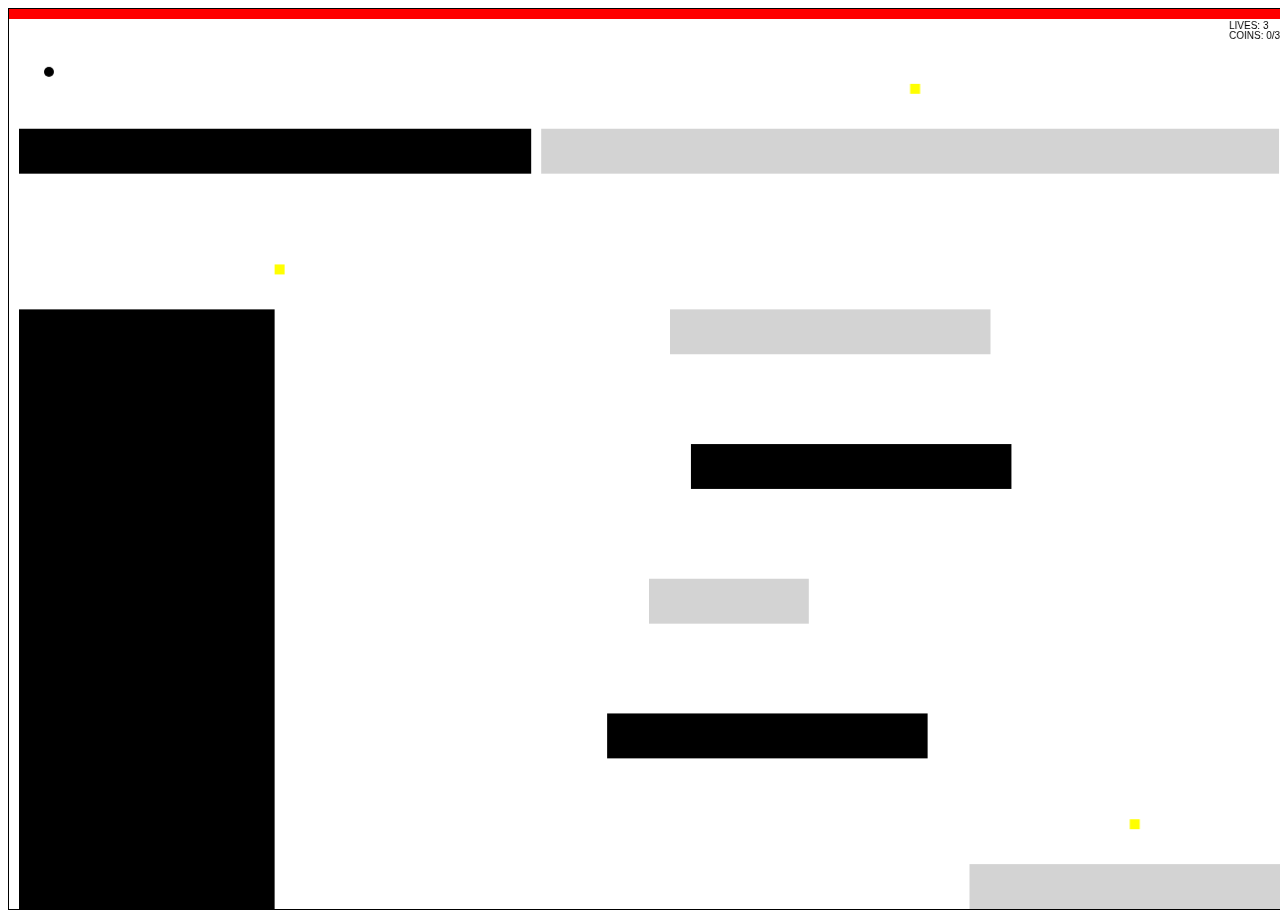
==== white_black.html @ dd73cc2f "1" ====
<!DOCTYPE html>
<html lang="en">
<head>
    <meta charset="UTF-8">
    <meta http-equiv="X-UA-Compatible" content="IE=edge">
    <meta name="viewport" content="width=device-width, initial-scale=1.0">
    <title>White-Black Game</title>
</head>
<style>
 
canvas {
    position: relative; 
    top: 0;
    left: 0;
    width: 100vw;  /* 100% */
    height: 100vh;   /* 100% */
    border: rgb(141, 105, 105);
}
/* body {
   font-family: 'MinecraftiaRegular';
   font-weight: normal;
   font-style: normal;
} */
</style>
<body>
    <canvas id="canvas" style="border:1px solid black;">Hey canvas is NOT supperted!</canvas>
    <!-- <img id="lifeb" width="50" height="50" src="C:\Users\91924\Desktop\VS code\js\life_blk.jpg"  > -->
    <link rel="stylesheet" media="screen" href="https://fontlibrary.org//face/minecraftia" type="text/css"/>
    
</body>
    
<script>
    const canvas = document.getElementById('canvas')
    canvas.width = canvas.getBoundingClientRect().width;
    canvas.height = canvas.getBoundingClientRect().height;
    const ctx = canvas.getContext('2d')
    
    const canvasH =  canvas.height
    const canvasW = canvas.width
   
    
    let ball = {x:40, y:20, r:5, dx:5, dy:1};
    let blk = {w:Math.round(canvasW/4), h:Math.round(canvasH/20)}
    let block1 = {x:Math.round(4*canvasW/5-blk.w), y:Math.round(canvasH/3), dx:-1 }
    let block2 = {x:Math.round(3*canvasW/5), y: Math.round(canvasH/3+3*blk.h), dx:2 }
    let block3 = {x:Math.round(2*canvasW/5), y:Math.round(canvasH/3+9*blk.h), dx:2 }
    
    let blockA = {x:10, y:Math.round(canvasH/3-2*canvasH/10), w: Math.round(2*canvasW/5), h:Math.round(canvasH/20)}
    let blockC = {x:Math.round(20+2*canvasW/5), y: Math.round(canvasH/3-2*canvasH/10), w: Math.round(canvasW-(30+2*canvasW/5)), h:Math.round(canvasH/20)} 
    let bigBlock = {x:10, y:Math.round(canvasH/3), w:Math.round(canvasW/5), h:Math.round(2*canvasH/3)}
    let blockD = {x:Math.round(canvasW/2), y:Math.round(canvasH/3+6*blk.h), w: Math.round(canvasW/8), h:Math.round(canvasH/20)}
    let blockE = {x:Math.round(3*canvasW/4), y:Math.round(19*canvasH/20), w: Math.round(canvasW/4), h:Math.round(canvasH/20)}
    let coin1 = {x:blockC.x+blockC.w/2,y:blockC.y-blockC.h}
    let coin2 = {x:bigBlock.x+bigBlock.w, y:bigBlock.y-blockC.h}
    let coin3 = {x:blockE.x+blockE.w/2, y:blockE.y-blockC.h}
    let coin = {c1:1, c2:1, c3:1} 
    

    let bl="black"
    let temp="#D3D3D3"
    let bColour="black"
    let gameOver=3
    
    drawB1()
    drawB2()
    drawB3()
    drawBall()
    drawRest()
    drawLife()
    drawRed()
    moveB1()
    space()
    checkKey()
       
    // image.onload = function () {
    //     var img = getElementById("lifeb")
    //     ctx.drawImage(lifeb,0,0);
    // }

    function drawBall() {
        ctx.beginPath()
        ctx.arc(ball.x,ball.y,ball.r,0,2 * Math.PI,true)
        ctx.fillStyle=bColour
        ctx.fill()
        ctx.closePath()
    }

    function drawCoin1() {
        ctx.beginPath()
        ctx.rect(coin1.x,coin1.y,10,10)
        ctx.fillStyle='yellow'
        ctx.fill()
        ctx.closePath()
    }

    function drawCoin2() {
        ctx.beginPath()
        ctx.rect(coin2.x,coin2.y,10,10)
        ctx.fillStyle='yellow'
        ctx.fill()
        ctx.closePath()
    }

    function drawCoin3() {
        ctx.beginPath()
        ctx.rect(coin3.x,coin3.y,10,10)
        ctx.fillStyle='yellow'
        ctx.fill()
        ctx.closePath()
    }

    function checkKey() {
        document.addEventListener("keydown", e3=> {
            
            if(e3.keyCode == 38 && ball.y-ball.r>0 && bottomCheck()){
                //console.log("up arrow pressed!")
                ball.y-=10*ball.dy             
            }
        })
        document.addEventListener("keydown", e2=> {
            if(e2.keyCode == 39 && ball.x+ball.r<canvasW-1 && leftCheck()){
                //console.log("right arrow pressed!")
                //console.log(leftCheck())
                ball.x+=ball.dx
            }
            if(e2.keyCode == 37 && ball.x-ball.r>0 && checkRight()){
                //console.log("left arrow pressed!")
                ball.x-=ball.dx
            }
            
        })
        
    }
    
    // image.onload = finishDrawing;
    // function finishDrawing(){
    //     // var drawing = document.getElementById("drawing");
    //     // var con = drawing.getContext("2d");
    //     var goofyPic = document.getElementById("lifeb");
    //     ctx.drawImage(goofyPic, 0, 0, 500, 500);
    //     var image2 = new Image();
    //     image2.src = "C:\Users\91924\Desktop\VS code\js\life_blk.jpg";
    //     ctx.drawImage(image2, 100, 100, 700, 500);
    // }
    // function drawDiamond(context, x, y, width, height){
    //     context.save();/*  w w  w .j a va 2 s  .c o m*/
    //             context.beginPath();
    //             context.moveTo(x, y);
                
    //             // top left edge
    //             context.lineTo(x - width / 2, y + height / 2);
                
    //             // bottom left edge
    //             context.lineTo(x, y + height);
                
    //             // bottom right edge
    //             context.lineTo(x + width / 2, y + height / 2);
                
    //             // closing the path automatically creates
    //             // the top right edge
    //             context.closePath();
                
    //             context.fillStyle = "red";
    //             context.fill();
    //     context.restore();
    //         }
    //         window.onload = function(){
    //             var canvas = document.getElementById("myCanvas");
    //             var context = canvas.getContext("2d");
        
    //             drawDiamond(context, 500, 500, 75, 100);
    //         };
    
    function drawRed() {
        ctx.beginPath()
        ctx.rect(0,0,canvasW,10)
        ctx.fillStyle='red'
        ctx.fill()
        ctx.closePath()
    }

    function drawLife() {
            ctx.beginPath()
            // ctx.font = 'Courier New'
            ctx.fillStyle = bColour;
            ctx.fill()
            ctx.fillText("LIVES: "+ gameOver,canvasW-60,20)
            ctx.fillText("COINS: "+ (3-(coin.c1+coin.c2+coin.c3)) +"/3",canvasW-60,30)
            ctx.closePath()
    }

    function bottomCheck() {
        if(bColour=="black"){
            if(ball.x+ball.r>blockA.x && ball.x-ball.r<blockA.x+blockA.w && ball.y-ball.r<=blockA.y+blockA.h &&ball.y-ball.r>blockA.y){
                return false
            }
            else if(ball.x+ball.r>block2.x && ball.x-ball.r<block2.x+blk.w && ball.y-ball.r<=block2.y+blk.h &&ball.y-ball.r>block2.y){
                return false
            }
            else if(ball.x+ball.r>block3.x && ball.x-ball.r<block3.x+blk.w && ball.y-ball.r<=block3.y+blk.h &&ball.y-ball.r>block3.y){
                return false
            }
            return true
        }
        else{
            if(ball.x+ball.r>blockC.x && ball.x-ball.r<blockC.x+blockC.w && ball.y-ball.r<=blockC.y+blockC.h &&ball.y-ball.r>blockC.y){
                return false
            }
            else if(ball.x+ball.r>blockD.x && ball.x-ball.r<blockD.x+blockD.w && ball.y-ball.r<=blockD.y+blockD.h &&ball.y-ball.r>blockD.y){
                return false
            }
            else if(ball.x+ball.r>block1.x && ball.x-ball.r<block1.x+blk.w && ball.y-ball.r<=block1.y+blk.h &&ball.y-ball.r>block1.y){
                return false
            }
            return true
        }
    }

    function leftCheck() {
        if(bColour=="black"){
            
            if(ball.x+ball.r==blockA.x && ball.y+ball.r>blockA.y && ball.y-ball.r<blockA.y+blockA.h){
                return false
            }
            else if(ball.x+ball.r==bigBlock.x && ball.y+ball.r>bigBlock.y && ball.y-ball.r<bigBlock.y+bigBlock.h){
                return false
            }
            // else if(ball.x+ball.r>=block3.x && ball.x+ball.r<block3.x+blk.w && ball.y+ball.r>block3.y && ball.y-ball.r<block3.y+blk.h){
            //     return false
            // }
            // else if(ball.x+ball.r>=block2.x && ball.x+ball.r<block2.x+blk.w && ball.y+ball.r>block2.y && ball.y-ball.r<block2.y+blk.h){
            //     return false
            // }
            else{
                return true
            }
        }
        else{
            
            if(ball.x+ball.r==blockC.x && ball.y+ball.r>blockC.y && ball.y-ball.r<blockC.y+blockC.h){
                return false
            }
            else if(ball.x+ball.r==blockD.x && ball.y+ball.r>blockD.y && ball.y-ball.r<blockD.y+blockD.h){
                return false
            }
            else if(ball.x+ball.r==blockE.x && ball.y+ball.r>blockE.y && ball.y-ball.r<blockE.y+blockE.h){
                return false
            }
            
            else{
                return true
            }
        }
    }

    function checkRight() {
        if(bColour=="black"){
            if(ball.x-ball.r<=blockA.x+blockA.w && ball.x+ball.r>blockA.x && ball.y+ball.r>blockA.y && ball.y-ball.r<blockA.y+blockA.h){
                return false
            }
            return true
        }
        else{
            if(ball.x-ball.r<=blockC.x+blockC.w && ball.x+ball.r>blockC.x && ball.y+ball.r>blockC.y && ball.y-ball.r<blockC.y+blockC.h){
                return false
            }
            else if(ball.x-ball.r<=blockD.x+blockD.w && ball.x+ball.r>blockD.x && ball.y+ball.r>blockD.y && ball.y-ball.r<blockD.y+blockD.h){
                return false
            }
            else if(ball.x-ball.r<=block1.x+blk.w && ball.x+ball.r>block1.x && ball.y+ball.r>block1.y && ball.y-ball.r<block1.y+blk.h){
                return false
            }
            return true
        }
    }
    
    function space() {
        document.addEventListener("keyup", e=> {
            
        if(e.keyCode == 32){
            //console.log('Space pressed!');
            if(bl=="black" && temp=="#D3D3D3"){
                bl="#808080"
                temp="white"
                bColour="white"
                drawB1()
                drawB2()
                drawB3()
                drawBall()
                drawRest()   
                document.body.style.background = "black"; 
            }
            else{
                bl="black"
                temp="#D3D3D3"
                bColour="black"
                drawB1()
                drawB2()
                drawB3()
                drawBall()
                drawRest()
                document.body.style.background = "white";
            }
        }
           
            
        })
    }
    
    function drawRest() {
                
        ctx.beginPath()
        ctx.rect(blockA.x,blockA.y,blockA.w,blockA.h)
        ctx.fillStyle=bl
        ctx.fill()
        ctx.closePath()

        ctx.beginPath()
        ctx.rect(blockC.x,blockC.y,blockC.w,blockC.h)
        ctx.fillStyle=temp
        ctx.fill()
        ctx.closePath()

        ctx.beginPath()
        ctx.rect(bigBlock.x,bigBlock.y,bigBlock.w,bigBlock.h)
        ctx.fillStyle=bl
        ctx.fill()
        ctx.closePath()

        ctx.beginPath()
        ctx.rect(blockD.x,blockD.y,blockD.w,blockD.h)
        ctx.fillStyle=temp
        ctx.fill()
        ctx.closePath()

        ctx.beginPath()
        ctx.rect(blockE.x,blockE.y,blockE.w,blockE.h)
        ctx.fillStyle=temp
        ctx.fill()
        ctx.closePath()
    }

    function drawB1() {
        ctx.beginPath()
        ctx.rect(block1.x,block1.y,blk.w,blk.h)
        ctx.fillStyle=temp
        ctx.fill()
        ctx.closePath()
    }

    function drawB2() {
        ctx.beginPath()
        ctx.rect(block2.x,block2.y,blk.w,blk.h)
        ctx.fillStyle=bl
        ctx.fill()
        ctx.closePath()
    }

    function drawB3() {
        ctx.beginPath()
        ctx.rect(block3.x,block3.y,blk.w,blk.h)
        ctx.fillStyle=bl
        ctx.fill()
        ctx.closePath()
    } 
    
    function checkB(){  
        if(bigBlock.x+bigBlock.w>=block1.x || block1.x+blk.w >= canvasW){
            block1.dx = -block1.dx
        }
        if(bigBlock.x+bigBlock.w>=block2.x || block2.x+blk.w >= canvasW){
            block2.dx = -block2.dx
        }
        if(bigBlock.x+bigBlock.w>=block3.x || block3.x+blk.w >= canvasW){
            block3.dx = -block3.dx
        }
    }

    function restart() {
        ball.x=40
        ball.y=30
        if(bColour!="black") {
            bl="black"
            temp="#D3D3D3"
            bColour="black"
            // drawB1()
            // drawB2()
            // drawB3()
            drawBall()
            // drawRest()
            drawLife()
            document.body.style.background = "white"; 
    }
}

    function moveB1() {
        
        block1.x += block1.dx
        block2.x -= block2.dx
        block3.x += block3.dx
        //console.log(block2.y,ball.y)
        //console.log(block2.x,ball.x)

        if(ball.x+ball.r>blockA.x && ball.x-ball.r<blockA.x+blockA.w && ball.y+ball.r==blockA.y && bColour=="black") {
            //no need to fall 
            //console.log("blockA")
        }
        else if(ball.x+ball.r>bigBlock.x && ball.x-ball.r<bigBlock.x+bigBlock.w && ball.y+ball.r==bigBlock.y && bColour=="black") {
            //no need to fall
            //console.log("Big Block")
        }
        else if(ball.x+ball.r>blockC.x && ball.x-ball.r<blockC.x+blockC.w && ball.y+ball.r==blockC.y && bColour=="white") {
            //no need to fall
            //console.log("blockC")
        }
        else if(ball.x+ball.r>blockD.x && ball.x-ball.r<blockD.x+blockD.w && ball.y+ball.r==blockD.y && bColour=="white") {
            //no need to fall
            //console.log("blockD")
        }
        else if(ball.x+ball.r>blockE.x && ball.x-ball.r<blockE.x+blockE.w && ball.y+ball.r==blockE.y && bColour=="white") {
            //no need to fall
            //console.log("blockE")
        }
        else if(ball.x+ball.r>block2.x && ball.x+ball.r<block2.x+blk.w && ball.y+ball.r==block2.y && bColour=="black") {
            //move the ball along with block
            //console.log("block2")
            ball.x -= block2.dx
        }
        else if(ball.x+ball.r>block3.x && ball.x+ball.r<block3.x+blk.w && ball.y+ball.r==block3.y && bColour=="black") {
            ball.x += block3.dx
        }
        else if(ball.x+ball.r>block1.x && ball.x+ball.r<block1.x+blk.w && ball.y+ball.r==block1.y && bColour=="white") {
            ball.x += block1.dx
        }
        else {
            ball.y += ball.dy
        }

        if(coin.c1==0 && coin.c2==0 &&coin.c3==0){
            
            gameOver = 3
            coin.c1=1
            coin.c2=1
            coin.c3=1
            alert("You Win!!!!!")
            restart()
        }

        if (ball.y+ball.r>=canvasH || ball.y-ball.r<=9) {
            if(gameOver>1){
                gameOver-=1
            }
            else {
                gameOver = 3
                coin.c1=1
                coin.c2=1
                coin.c3=1
                alert("Game Over!")                
            }
            
            restart()
            
        }
        if(ball.x+ball.r>=coin1.x && ball.x-ball.r<=coin1.x+10 && ball.y+ball.r>=coin1.y && ball.y-ball.r<=coin1.y+10){
            coin.c1=0
        }
        if(ball.x+ball.r>=coin2.x && ball.x-ball.r<=coin2.x+10 && ball.y+ball.r>=coin2.y && ball.y-ball.r<=coin2.y+10){
            coin.c2=0
        }
        if(ball.x+ball.r>=coin3.x && ball.x-ball.r<=coin3.x+10 && ball.y+ball.r>=coin3.y && ball.y-ball.r<=coin3.y+10){
            coin.c3=0
        }
        
        ctx.clearRect(0,0,canvasW,canvasH)
        checkB()
        drawB1()
        drawB2()
        drawB3()
        drawBall()
        drawRest()
        drawLife()
        drawRed()
        if(coin.c1){
            drawCoin1()
        }
        if(coin.c2){
            drawCoin2()
        }
        if(coin.c3){
            drawCoin3()
        }
        requestAnimationFrame(moveB1)
        
    }
  
    
</script>
</html>
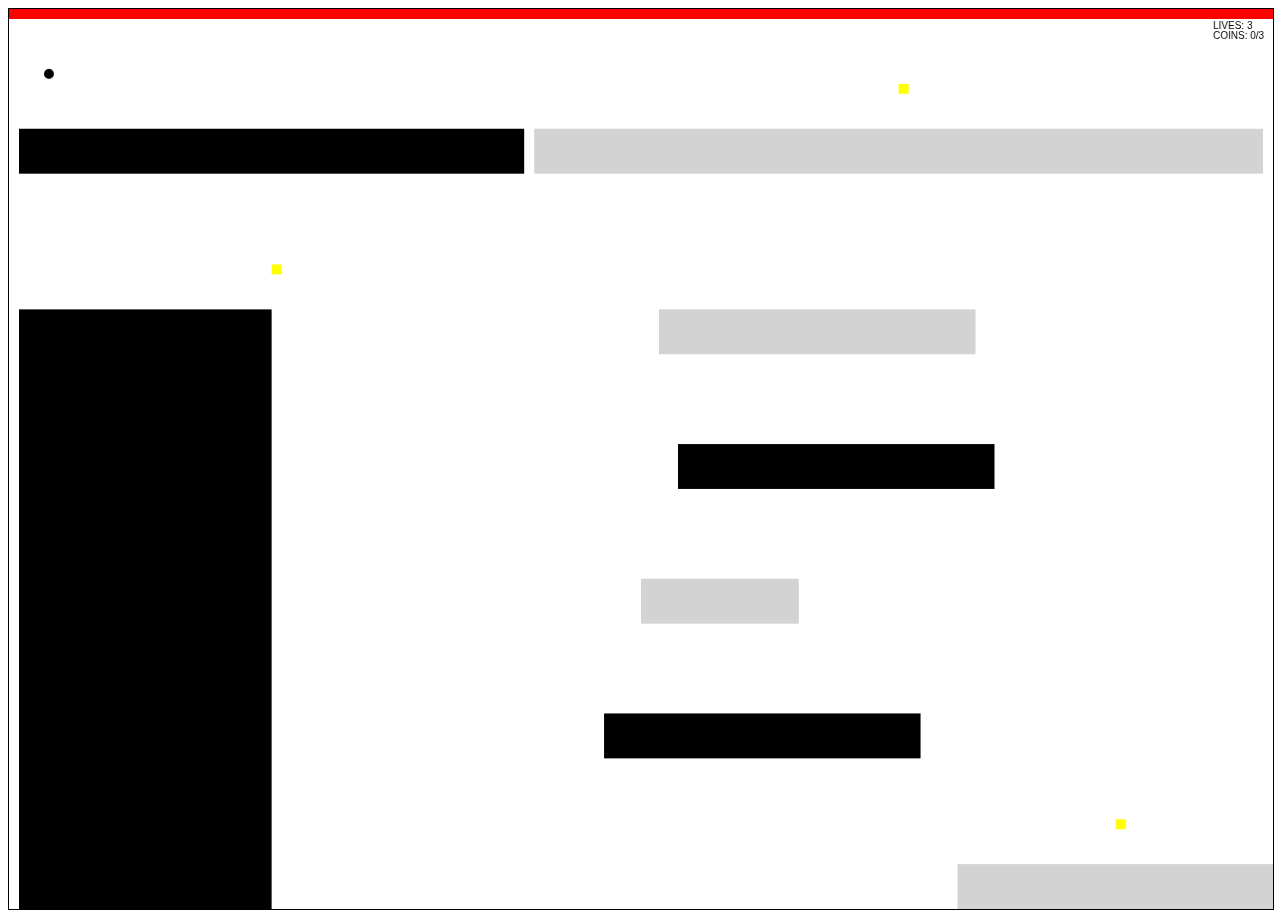
==== commit ff31cf66: "2" ====
--- a/white_black.html
+++ b/white_black.html
@@ -12,7 +12,7 @@
     position: relative; 
     top: 0;
     left: 0;
-    width: 100vw;  /* 100% */
+    width: 100%;  /* 100% */
     height: 100vh;   /* 100% */
     border: rgb(141, 105, 105);
 }
@@ -495,4 +495,4 @@
   
     
 </script>
-</html>+</html>
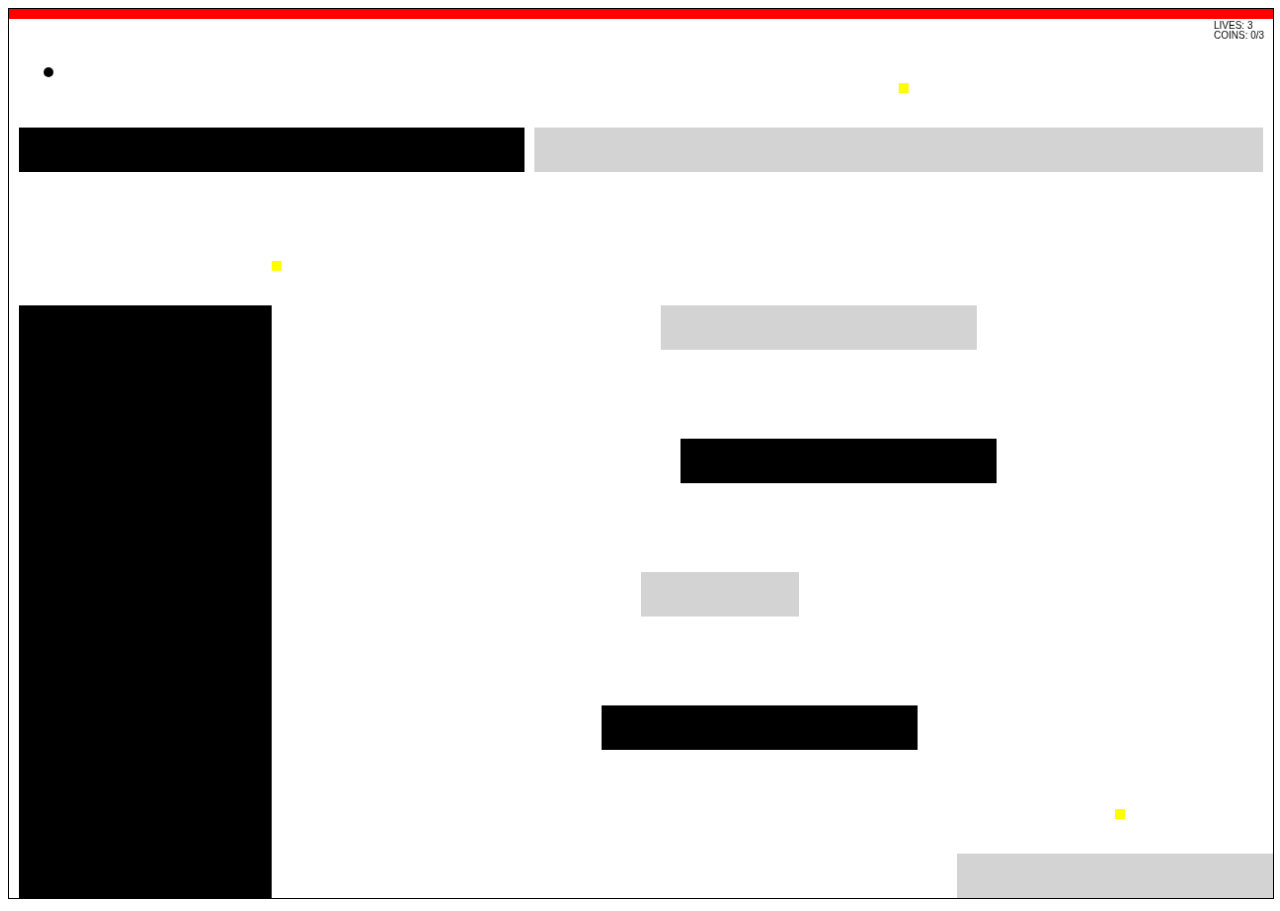
==== commit 2a99491d: "3rd" ====
--- a/white_black.html
+++ b/white_black.html
@@ -13,7 +13,7 @@
     top: 0;
     left: 0;
     width: 100%;  /* 100% */
-    height: 100vh;   /* 100% */
+    height: 100%;   /* 100% */
     border: rgb(141, 105, 105);
 }
 /* body {
@@ -31,9 +31,11 @@
     
 <script>
     const canvas = document.getElementById('canvas')
-    canvas.width = canvas.getBoundingClientRect().width;
-    canvas.height = canvas.getBoundingClientRect().height;
+//     canvas.width = canvas.getBoundingClientRect().width;
+//     canvas.height = canvas.getBoundingClientRect().height;
     const ctx = canvas.getContext('2d')
+    ctx.canvas.width = window.innerWidth;
+    ctx.canvas.height = window.innerHeight;
     
     const canvasH =  canvas.height
     const canvasW = canvas.width
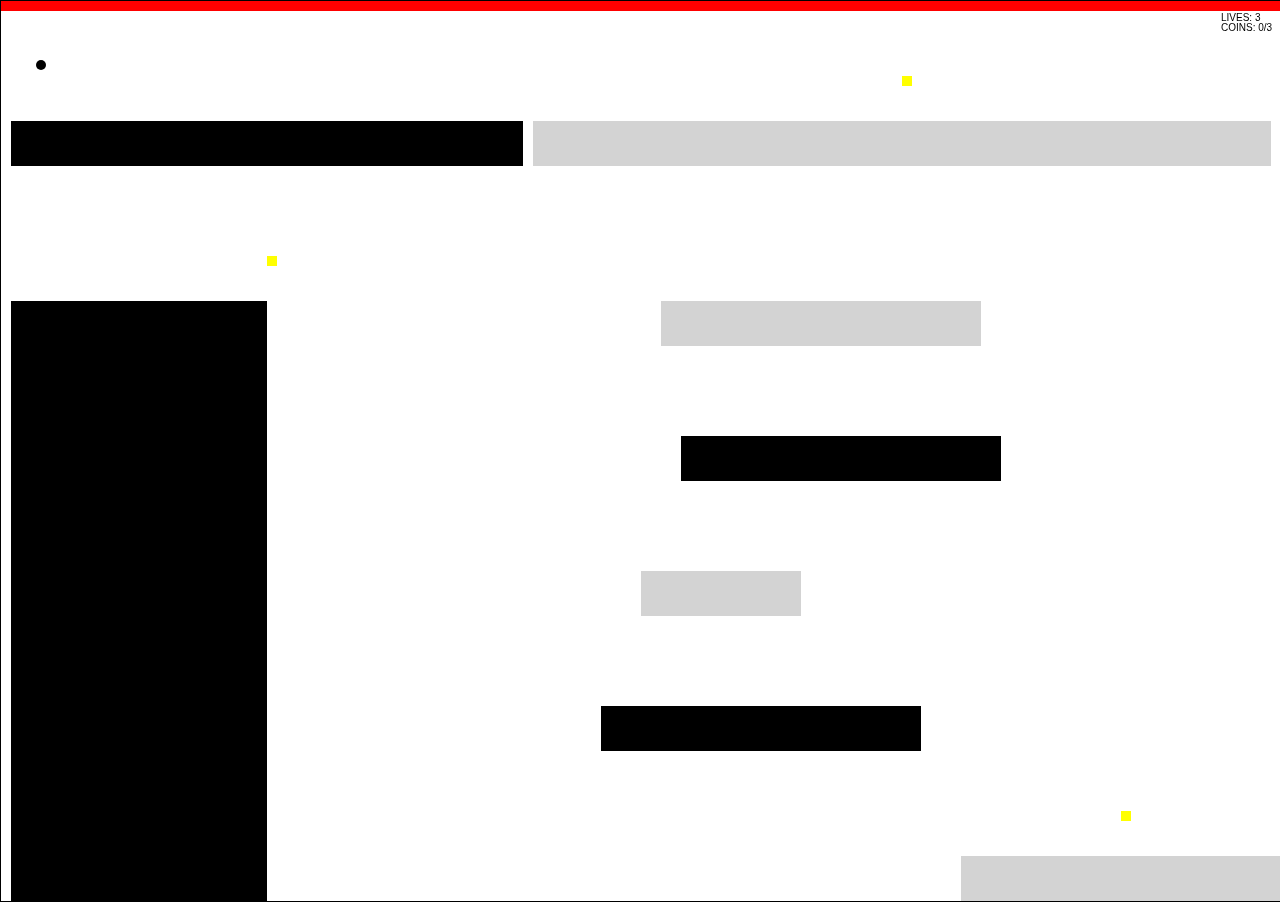
==== commit 914e2391: "new update" ====
--- a/white_black.html
+++ b/white_black.html
@@ -21,6 +21,10 @@
    font-weight: normal;
    font-style: normal;
 } */
+body{
+    margin: 0px;
+    overflow: hidden; /*disables scrollbars*/
+}
 </style>
 <body>
     <canvas id="canvas" style="border:1px solid black;">Hey canvas is NOT supperted!</canvas>
